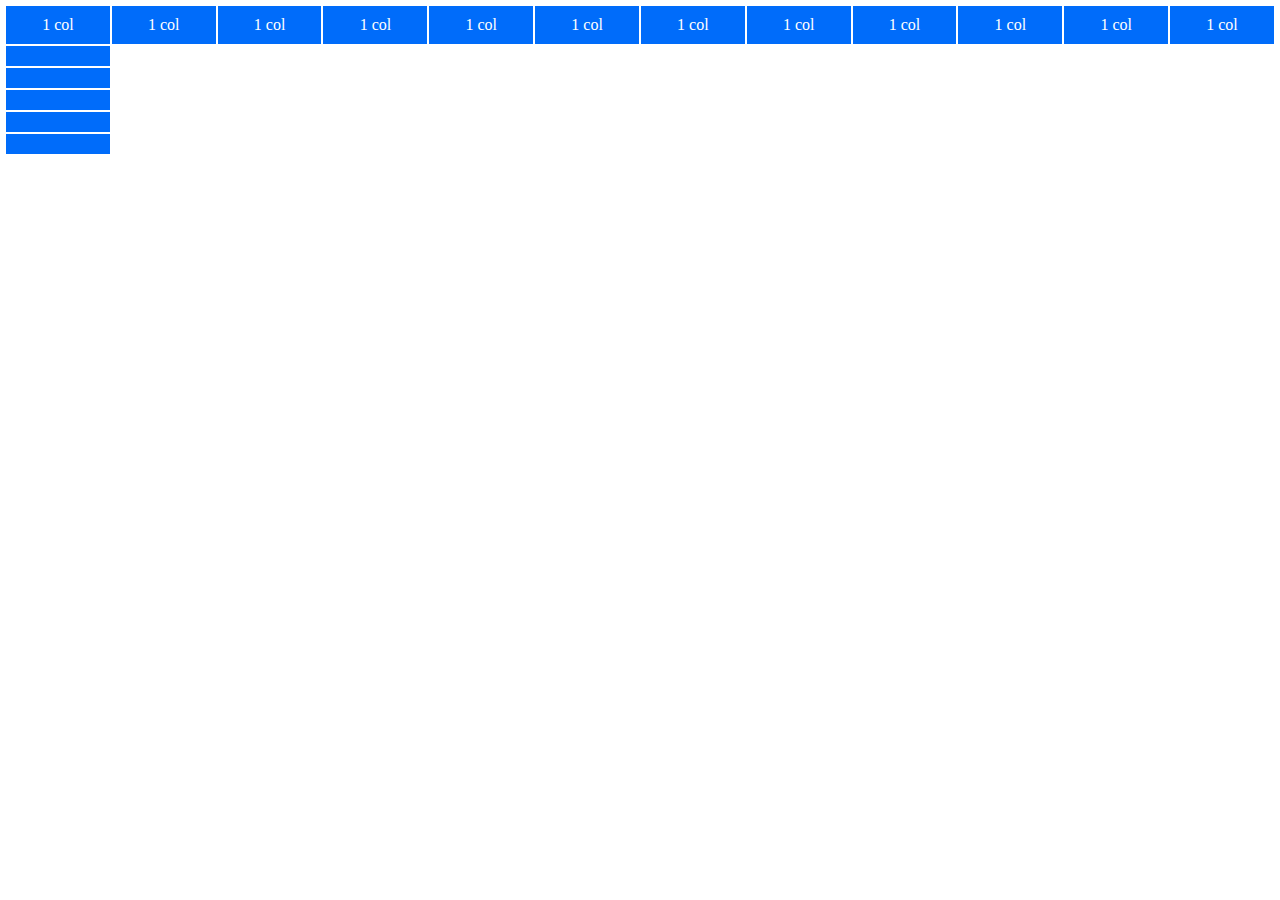
==== index.html @ 291404ac "FEAT first row 1/12 done" ====
<!DOCTYPE html>
<html lang="en">
<head>
  <meta charset="UTF-8">
  <meta http-equiv="X-UA-Compatible" content="IE=edge">
  <meta name="viewport" content="width=device-width, initial-scale=1.0">
  <title>12Bool</title>
  <link rel="stylesheet" href="./css/frame-12.css">
  <link rel="stylesheet" href="./css/app.css">
</head>
<body>

  <section>
    <div class="row">
      <div class="col-1">
        1 col
      </div>
      <div class="col-1">
        1 col
      </div>
      <div class="col-1">
        1 col
      </div>
      <div class="col-1">
        1 col
      </div>
      <div class="col-1">
        1 col
      </div>
      <div class="col-1">
        1 col
      </div>
      <div class="col-1">
        1 col
      </div>
      <div class="col-1">
        1 col
      </div>
      <div class="col-1">
        1 col
      </div>
      <div class="col-1">
        1 col
      </div>
      <div class="col-1">
        1 col
      </div>
      <div class="col-1">
        1 col
      </div>
    </div>
    <div class="row">
      <div class="col-1">

      </div>
    </div>
    <div class="row">
      <div class="col-1">

      </div>
    </div>
    <div class="row">
      <div class="col-1">

      </div>
    </div>
    <div class="row">
      <div class="col-1">

      </div>
    </div>
    <div class="row">
      <div class="col-1">

      </div>
    </div>
  </section>
  
</body>
</html>
---- css/frame-12.css ----
* {
	margin: 0;
	padding: 0;
	box-sizing: border-box;

  text-align: center;
}

.container {
	max-width: 1170px;
	margin: 0 auto;
	/* padding: 0 calc(var(--gutter-x) / 2); */
}

.row {
	display: flex;
	flex-direction: row;
	flex-wrap: wrap;
	/* margin-left: calc(var(--gutter-x) / 2);
	margin-right: calc(var(--gutter-x) / 2); */
}

.col {
	flex-grow: 1;
	flex-basis: 0;
	max-width: 100%;
}

.row > * {
	/* padding: 0 calc(var(--gutter-x) / 2); */
}

/* col dimension */

.col-1 {
	flex-basis: calc((100% / 12) * 1);
}

.col-2 {
	flex-basis: calc((100% / 12) * 2);
}

.col-3 {
	flex-basis: calc((100% / 12) * 3);
}

.col-4 {
	flex-basis: calc((100% / 12) * 4);
}

.col-5 {
	flex-basis: calc((100% / 12) * 5);
}

.col-6 {
	flex-basis: calc((100% / 12) * 6);
}

.col-7 {
	flex-basis: calc((100% / 12) * 7);
}

.col-8 {
	flex-basis: calc((100% / 12) * 8);
}

.col-9 {
	flex-basis: calc((100% / 12) * 9);
}

.col-10 {
	flex-basis: calc((100% / 12) * 10);
}

.col-11 {
	flex-basis: calc((100% / 12) * 11);
}

.col-12 {
	flex-basis: calc((100% / 12) * 12);
}

/* offset */

.col-offset-1 {
	margin-left: calc((100% / 12) * 1);
}

.col-offset-2 {
	margin-left: calc((100% / 12) * 2);
}

.col-offset-3 {
	margin-left: calc((100% / 12) * 3);
}

.col-offset-4 {
	margin-left: calc((100% / 12) * 4);
}

.col-offset-5 {
	margin-left: calc((100% / 12) * 5);
}

.col-offset-6 {
	margin-left: calc((100% / 12) * 6);
}

.col-offset-7 {
	margin-left: calc((100% / 12) * 7);
}

.col-offset-8 {
	margin-left: calc((100% / 12) * 8);
}

.col-offset-9 {
	margin-left: calc((100% / 12) * 9);
}

.col-offset-10 {
	margin-left: calc((100% / 12) * 10);
}

.col-offset-11 {
	margin-left: calc((100% / 12) * 11);
}
---- css/app.css ----
[class^='col'] {
	padding: 10px;
	background-color: #006CFA;
	color: white;
	border: 1px solid white;
}

section {
	padding: 5px;
}
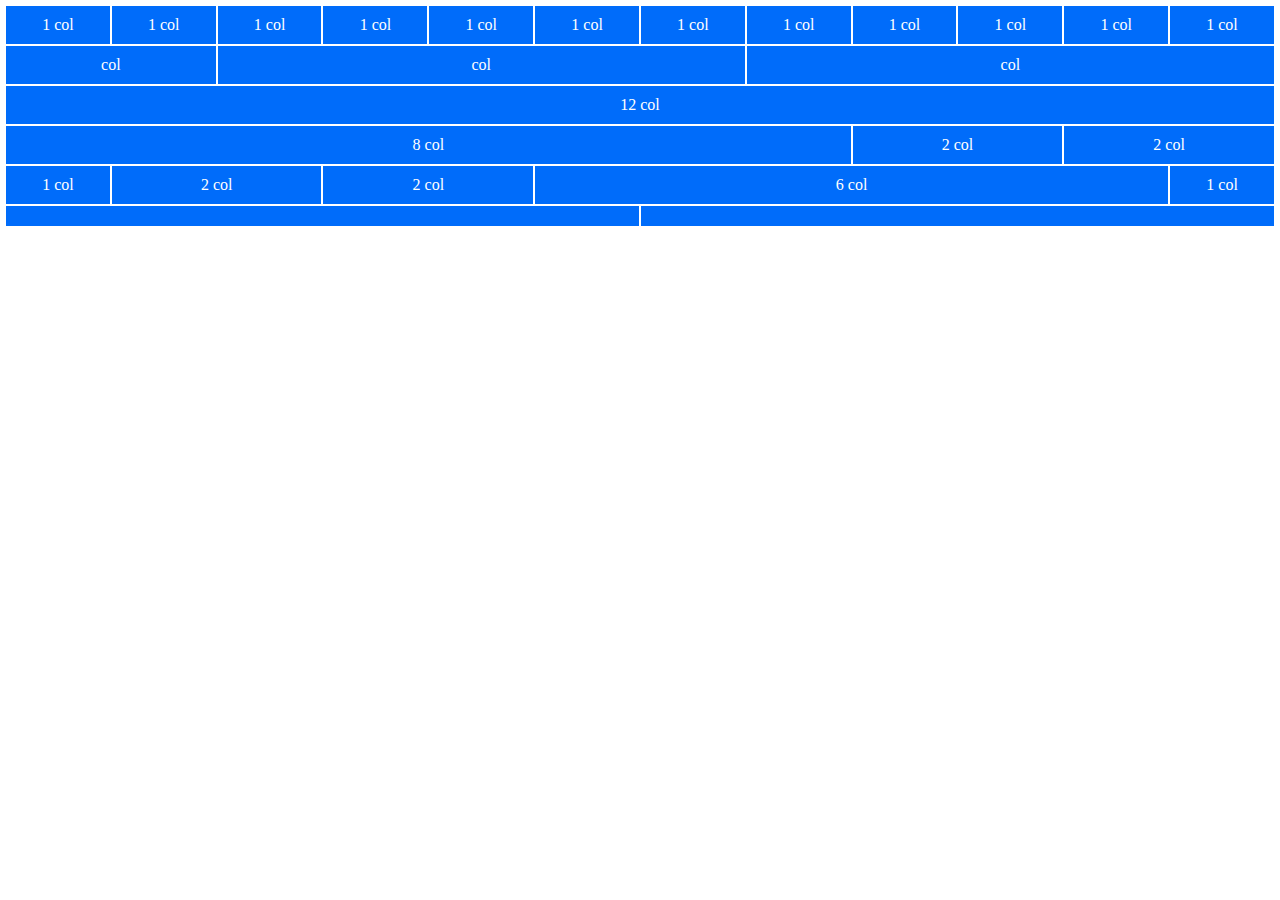
==== commit 6c0b4bb3: "FEAT first nested cols" ====
--- a/index.html
+++ b/index.html
@@ -11,6 +11,9 @@
 <body>
 
   <section>
+
+    <!-- row 1-->
+
     <div class="row">
       <div class="col-1">
         1 col
@@ -49,31 +52,72 @@
         1 col
       </div>
     </div>
+
+    <!-- row2 -->
+
+    <div class="row">
+      <div class="col-2">
+        col
+      </div>
+      <div class="col-5">
+        col
+      </div>
+      <div class="col-5">
+        col
+      </div>
+    </div>
+
+    <!-- row3 -->
+
+    <div class="row">
+      <div class="col-12">
+        12 col
+      </div>
+    </div>
+
+    <!-- row4 -->
+
+    <div class="row">
+      <div class="col-8">
+        8 col
+      </div>
+      <div class="col-2">
+        2 col
+      </div>
+      <div class="col-2">
+        2 col
+      </div>
+    </div>
+
+    <!-- row5 -->
+
     <div class="row">
       <div class="col-1">
-
+        1 col
+      </div>
+      <div class="col-2">
+        2 col
+      </div>
+      <div class="col-2">
+        2 col
+      </div>
+      <div class="col-6">
+        6 col
+      </div>
+      <div class="col-1">
+        1 col
       </div>
     </div>
+
+    <!-- row6 -->
+
     <div class="row">
-      <div class="col-1">
-
+      <div class="col-6">
+      </div>
+      <div class="col-6">
       </div>
     </div>
-    <div class="row">
-      <div class="col-1">
 
-      </div>
-    </div>
-    <div class="row">
-      <div class="col-1">
-
-      </div>
-    </div>
-    <div class="row">
-      <div class="col-1">
-
-      </div>
-    </div>
   </section>
   
 </body>
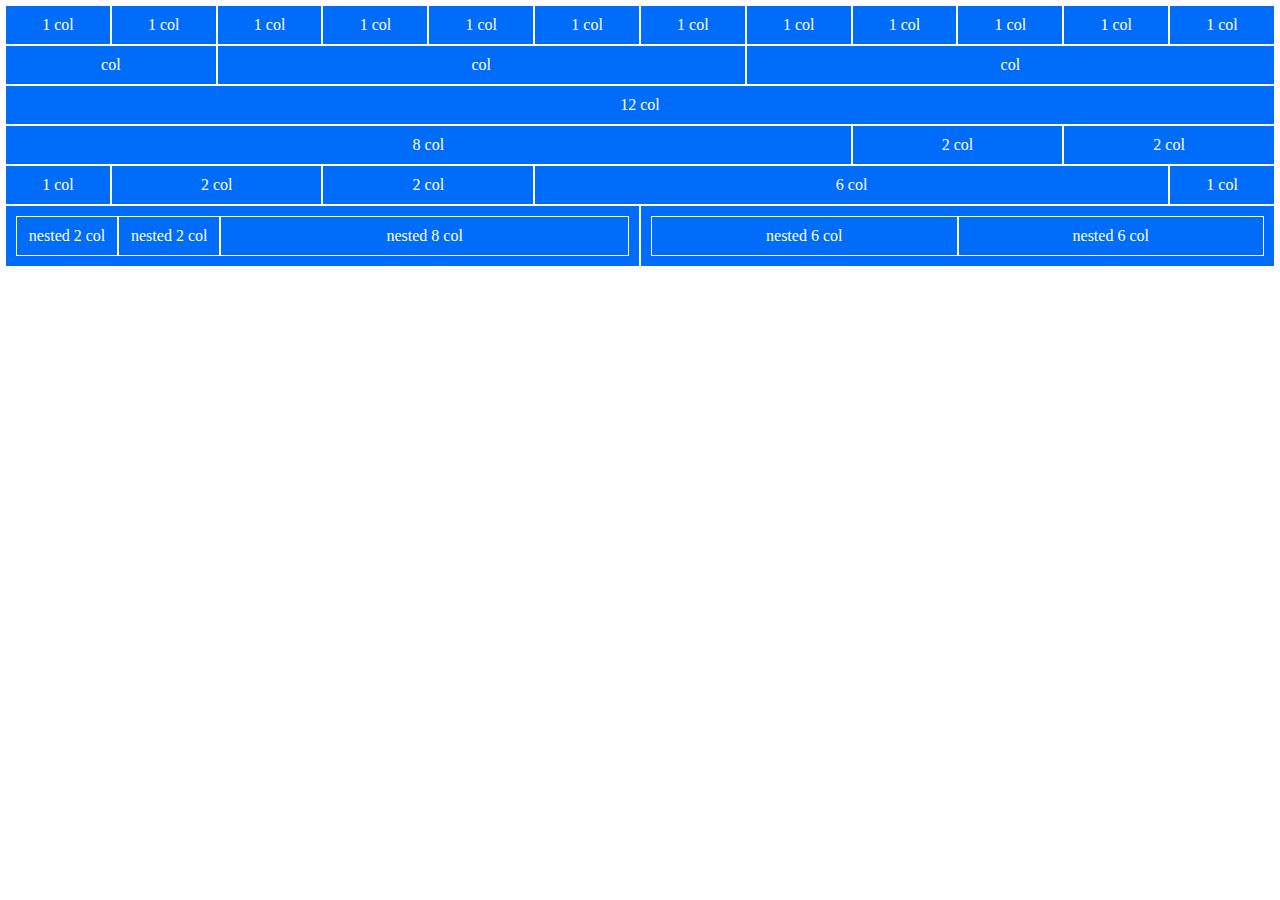
==== commit 9b08b375: "FEAT nested col done" ====
--- a/index.html
+++ b/index.html
@@ -113,8 +113,27 @@
 
     <div class="row">
       <div class="col-6">
+        <div class="row">
+          <div class="col-2 green">
+            nested 2 col
+          </div>
+          <div class="col-2 green">
+            nested 2 col
+          </div>
+          <div class="col-8 green">
+            nested 8 col
+          </div>
+        </div>
       </div>
       <div class="col-6">
+        <div class="row">
+          <div class="col-6 green">
+            nested 6 col
+          </div>
+          <div class="col-6 green">
+            nested 6 col
+          </div>
+        </div>
       </div>
     </div>
 
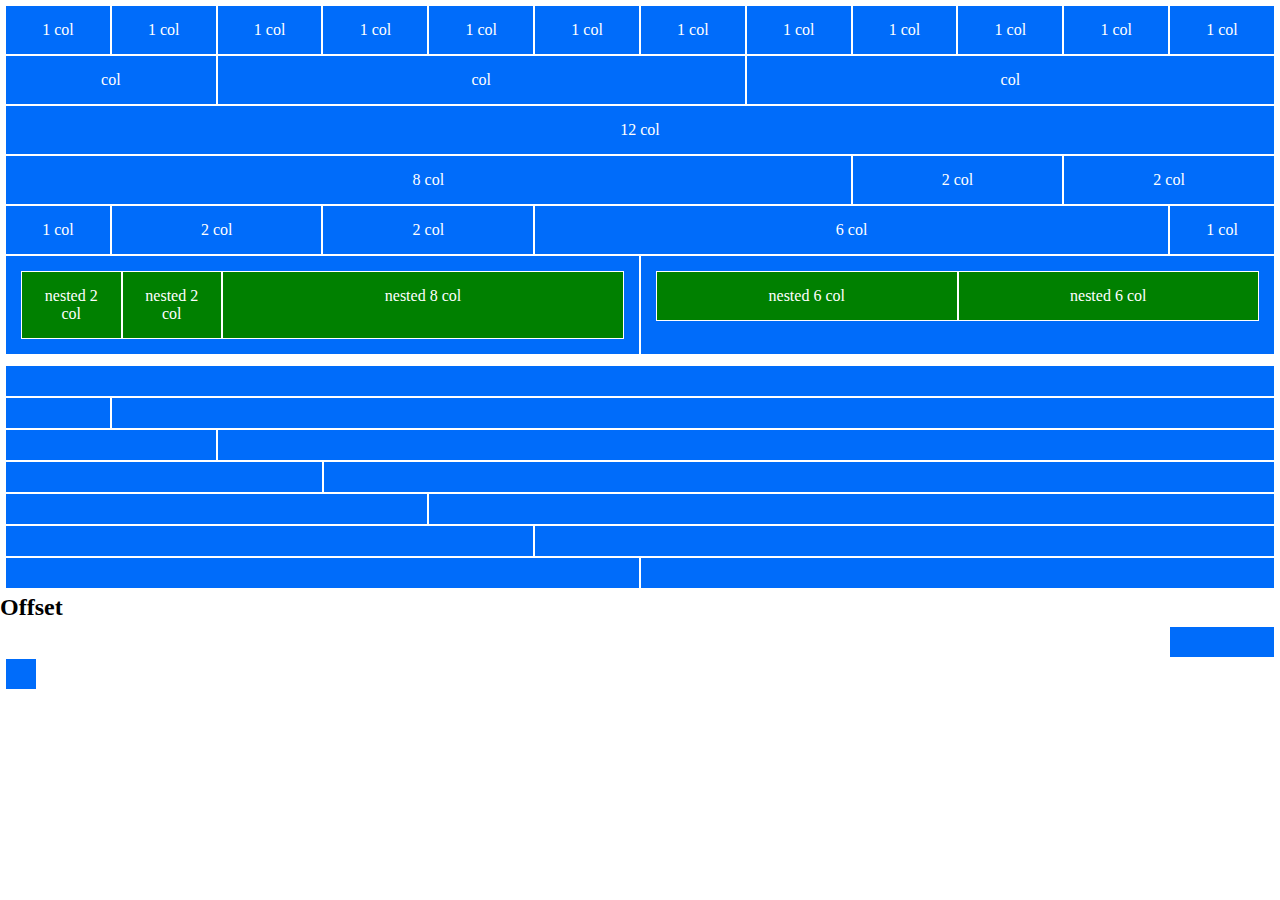
==== commit 5de9cfd4: "FEAT 2nd section done, moving to last one" ====
--- a/index.html
+++ b/index.html
@@ -138,6 +138,93 @@
     </div>
 
   </section>
+
+  <section>
+    <div class="row">
+      <div class="col-12"></div>
+
+    </div>
+    <div class="row">
+      <div class="col-1"></div>
+      <div class="col-11"></div>
+    </div>
+    <div class="row">
+      <div class="col-2"></div>
+      <div class="col-10"></div>
+    </div>
+    <div class="row">
+      <div class="col-3"></div>
+      <div class="col-9"></div>
+    </div>
+    <div class="row">
+      <div class="col-4"></div>
+      <div class="col-8"></div>
+    </div>
+    <div class="row">
+      <div class="col-5"></div>
+      <div class="col-7"></div>
+    </div>
+    <div class="row">
+      <div class="col-6"></div>
+      <div class="col-6"></div>
+    </div>
+  </section>
+
+<div class="row">
+    <h2>Offset</h2>
+</div>
+
+  <section>
+
+    <div class="row">
+      <div class="col-1 col-offset-11"></div>
+    </div>
+
+    <div class="row">
+      <div class="col-"></div>
+    </div>
+
+    <div class="row">
+      
+    </div>
+
+    <div class="row">
+      
+    </div>
+
+    <div class="row">
+      
+    </div>
+
+    <div class="row">
+      
+    </div>
+
+    <div class="row">
+      
+    </div>
+
+    <div class="row">
+      
+    </div>
+
+    <div class="row">
+      
+    </div>
+
+    <div class="row">
+      
+    </div>
+
+    <div class="row">
+      
+    </div>
+
+    <div class="row">
+      
+    </div>
+
+  </section>
   
 </body>
 </html>--- a/css/frame-12.css
+++ b/css/frame-12.css
@@ -16,8 +16,10 @@
 	display: flex;
 	flex-direction: row;
 	flex-wrap: wrap;
-	/* margin-left: calc(var(--gutter-x) / 2);
-	margin-right: calc(var(--gutter-x) / 2); */
+
+  /* gutter 
+  margin-left: calc(var(--gutter-x) / 2 * -1);
+  margin-right: calc(var(--gutter-x) / 2 * -1); */
 }
 
 .col {
--- a/css/app.css
+++ b/css/app.css
@@ -1,10 +1,14 @@
 [class^='col'] {
-	padding: 10px;
+	padding: 15px;
 	background-color: #006CFA;
 	color: white;
 	border: 1px solid white;
 }
 
+.green{
+  background-color: green;
+}
+
 section {
 	padding: 5px;
 }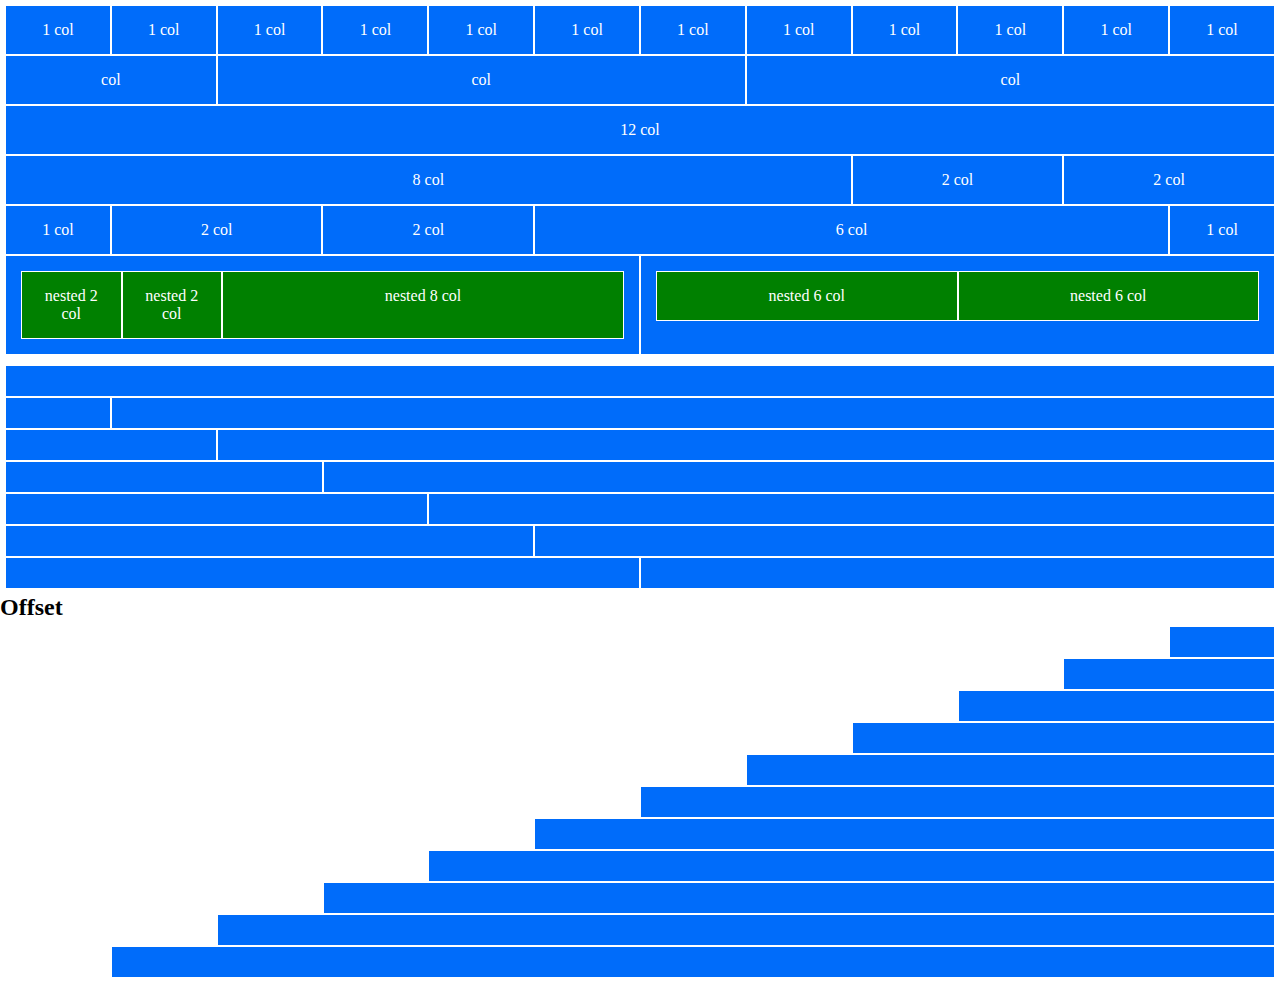
==== commit 2fb6ead8: "FEAT offset section done, moving to bonus" ====
--- a/index.html
+++ b/index.html
@@ -181,48 +181,45 @@
     </div>
 
     <div class="row">
-      <div class="col-"></div>
-    </div>
-
-    <div class="row">
-      
-    </div>
-
-    <div class="row">
-      
-    </div>
-
-    <div class="row">
-      
-    </div>
-
-    <div class="row">
-      
-    </div>
-
-    <div class="row">
-      
-    </div>
-
-    <div class="row">
-      
-    </div>
-
-    <div class="row">
-      
-    </div>
-
-    <div class="row">
-      
-    </div>
-
-    <div class="row">
-      
-    </div>
-
-    <div class="row">
-      
-    </div>
+      <div class="col-2 col-offset-10"></div>
+    </div>
+
+    <div class="row">
+      <div class="col-3 col-offset-9"></div>
+    </div>
+
+    <div class="row">
+      <div class="col-4 col-offset-8"></div>
+    </div>
+
+    <div class="row">
+      <div class="col-5 col-offset-7"></div>
+    </div>
+
+    <div class="row">
+      <div class="col-6 col-offset-6"></div>
+    </div>
+
+    <div class="row">
+      <div class="col-7 col-offset-5"></div>
+    </div>
+
+    <div class="row">
+      <div class="col-8 col-offset-4"></div>
+    </div>
+
+    <div class="row">
+      <div class="col-9 col-offset-3"></div>
+    </div>
+
+    <div class="row">
+      <div class="col-10 col-offset-2"></div>
+    </div>
+
+    <div class="row">
+      <div class="col-11 col-offset-1"></div>
+    </div>
+
 
   </section>
   
